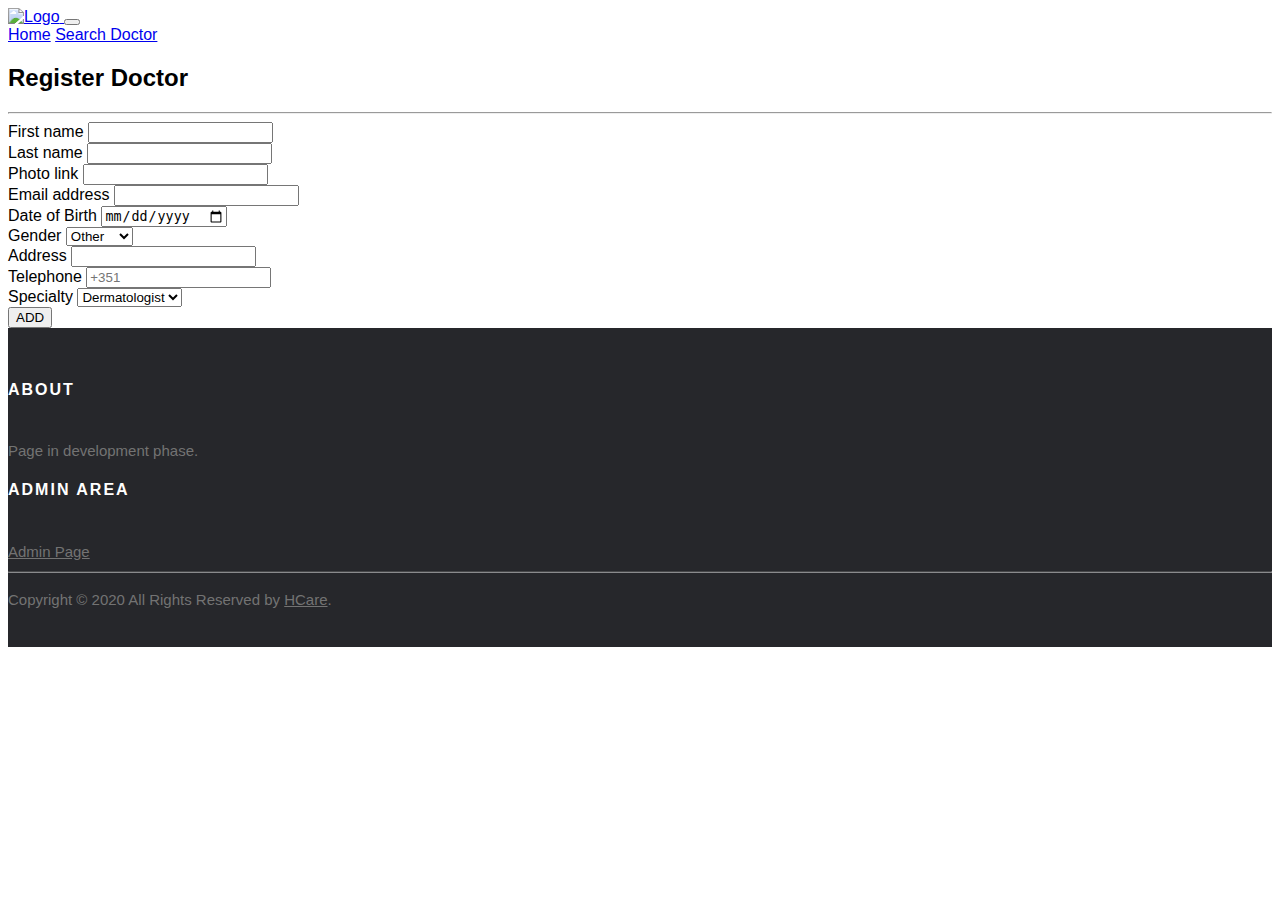
==== addDoctor.html @ c605a394 "add a doctor" ====
<!DOCTYPE html>
<html lang="en">

<head>
    <meta charset="utf-8">
    <meta name="viewport" content="width=device-width, initial-scale=1">
    <title>HCare</title>
    <meta name="description" content="HCare é um site de médicos ao domicilio">

    <link rel="stylesheet" type="text/css" href="css/lib/font-awesome.min.css">
    <link rel="stylesheet" type="text/css" href="css/lib/bootstrap.min.css">
    <link rel="stylesheet" type="text/css" href="css/custom.css">
    <link rel='shortcut icon' type='image/x-icon' href='img/favicon.ico' />
</head>

<body>

    <div id="myModal" class="modal">
        <div class="modal-content">
            <div class="container">
                <div class="row">
                    <div class="col-lg-12">
                        <i class="closeModal fa fa-window-close"></i>
                        <form id="loginForm" role="form">
                            <div class="col form-group br-radius-zero">
                                <label>Your email </label>
                                <input type="text" id="loginEmail" class="form-control" placeholder="" required>
                            </div>

                            <div class="col form-group br-radius-zero">
                                <label>Your password</label>
                                <input type="password" id="loginPassword" class="form-control" placeholder="" required>
                            </div>

                            <div class="col form-group br-radius-zero">
                                <div id="loginMessage"></div>
                                <button type="submit" class="btn btn-primary btn-block"> Login </button>
                            </div>
                        </form>
                    </div>
                </div>

            </div>
        </div>
    </div>

    <nav class="navbar navbar-expand-md navbar-light bg-light">
        <a href="index.html" class="navbar-brand">
            <img src="img/logo.png" height="45" alt="Logo">
        </a>
        <button type="button" class="navbar-toggler" data-toggle="collapse" data-target="#navbarCollapse">
            <span class="navbar-toggler-icon"></span>
        </button>

        <div class="collapse navbar-collapse" id="navbarCollapse">
            <div class="navbar-nav">
                <a href="index.html" class="nav-item nav-link">Home</a>
                <a href="#" class="nav-item nav-link">Search Doctor </a>
            </div>
            <div class="navbar-nav ml-auto">
                <a href="#" id="loginStatusNavLink" class="nav-item nav-link visible"></a>
                <a href="register.html" id="registerNavLink" class="nav-item nav-link"></a>
                <a href="editProfile.html" id="editProfileNavLink" class="nav-item nav-link"></a>
            </div>
        </div>
    </nav>

    <section>
        <div class="container">
            <div class="row">
                <div class="col-md-12">
                    <h2>Register Doctor</h2>
                    <hr>
                </div>
            </div>
            <div class="row">



                <div class="col-md-6">
                    <form id="addDoctorForm" role="form">

                        <div class="form-row">

                            <div class="col form-group br-radius-zero">
                                <label>First name </label>
                                <input type="text" id="doctorFirstName" class="form-control" placeholder="" required>
                            </div>

                            <div class="col form-group br-radius-zero">
                                <label>Last name</label>
                                <input type="text" id="doctorLastName" class="form-control" placeholder=" " required>
                            </div>

                        </div>

                        <div class="form-group br-radius-zero">
                            <label>Photo link</label>
                            <input type="url" id="doctorPhoto" class="form-control" placeholder="" required>
                        </div>

                        <div class="form-group br-radius-zero">
                            <label>Email address</label>
                            <input type="email" id="doctorEmail" class="form-control" placeholder="" required>
                        </div>

                        <div class="form-row">

                            <div class="col form-group br-radius-zero">
                                <label>Date of Birth</label>
                                <input type="date" id="doctorDateOfBirth" class="form-control" placeholder="Date Of Birth" name="birthday" required>
                            </div>

                            <div class="col form-group br-radius-zero">
                                <label>Gender</label>
                                <select id="doctorGender" class="form-control">
                                    <option value="Male"> Male </option>
                                    <option value="Female">Female</option>
                                    <option value="Other" selected="selected">Other</option>
                                </select>
                            </div>

                        </div>

                        <div class="form-group br-radius-zero" required>
                            <label>Address</label>
                            <input type="text" id="doctorAddress" class="form-control">
                        </div>

                        <div class="form-group br-radius-zero" required>
                            <label>Telephone</label>
                            <input class="form-control" type="tel" placeholder="+351" id="doctorPhone" />
                        </div>


                        <div class=" form-group br-radius-zero">
                            <label>Specialty</label>
                            <select id="doctorSpecialty" class="form-control">
                                <option value="Dermatologists">Dermatologist</option>
                                <option value="Pediatrician"> Pediatrician </option>
                                <option value="Psychiatrists">Psychiatrist</option>
                                <option value="Other" ></option>Other</option>
                            </select>
                        </div>


                        <div class="form-group br-radius-zero">
                            <div id="addDoctorMessage"></div>

                            <button type="submit" class="btn btn-primary btn-block"> ADD </button>
                        </div>

                    </form>
                </div>
            </div>
        </div>

    </section>

    <footer class="customFooter">
        <div class="container">
            <div class="row">
                <div class="col-md-12">
                    <h6>About</h6>
                    <p class="text-justify">Page in development phase.</p>
                </div>
                <div class="col-md-12">
                    <h6>Admin Area</h6>
                    <a href="admin.html" class="text-justify">Admin Page</a>
                </div>
            </div>
            <hr>
        </div>
        <div class="container">
            <div class="row">
                <div class="col-md-12">
                    <p class="copyright-text">Copyright &copy; 2020 All Rights Reserved by
                        <a href="#">HCare</a>.
                    </p>
                </div>
            </div>
        </div>
    </footer>

    <script src="js/lib/jquery.min.js"></script>
    <script src="js/lib/bootstrap.min.js"></script>
    <script type="module" src="js/App.js"></script>


</body>

</html>
---- css/custom.css ----
/* ################ MAIN ELEMENTS ################ */

body {
    font-family: 'Open Sans', sans-serif;
}

/* ################ MAIN PAGE ################ */

.iconsMainPage{
    object-fit: cover;
    height: 45px;
}

/* ################ DOCTORS CARDS ################ */

.customCard {
    margin-left: 200px;
    min-height:400px;
    background:#fff;
    box-shadow:0 20px 50px rgba(0,0,0,.1);
    border-radius:10px;
    transition:0.5s;
}

.customCard .box {
    position:absolute;
    top:50%;
    left:0;
    transform:translateY(-50%);
    text-align:center;
    padding:20px;
    box-sizing:border-box;
    width:100%;
}

.customCard .box .img {
    width:120px;
    height:120px;
    margin:0 auto;
    border-radius:50%;
    overflow:hidden;
}

.customCard .box .img img {
    width:100%;
    height:100%;
}

.customCard .box h2 {
    font-size:20px;
    color:#262626;
    margin:20px auto;
}

.customCard .box h2 span {
    font-size:14px;
    background:#438be9;
    color:#fff;
    display:inline-block;
    padding:4px 10px;
    border-radius:15px;
}

.customCard .box p {
    color:#262626;
}

.customCard .box span {
    display:inline-flex;
}

/* ################ CAROUSEL ################ */

.carousel-item h1, .carousel-item h5{
    font-family: "Times New Roman", Times, serif;
}

.carousel-item img
{
    object-fit: cover;
    width: 100%;
    height: 600px;
}

.carousel-item:after {
    content:"";
    display:block;
    position:absolute;
    top:0;
    bottom:0;
    left:0;
    right:0;
    background:rgba(0,0,0,0.2);
  }

/* ################ ADMIN USER PROFILES ################ */

.adminAction {
    width: 90px;
    height: 30px;
}

.main-section {
    border: 2px solid #207785;
    background-color: #fff;
    margin: 30px;
    width: 300px;
}

.user-detail {
    margin: -50px 0px 30px 0px;
}

.user-detail img {
    height: 100px;
    width: 100px;
}

.user-detail h5 {
    margin: 15px 0px 5px 0px;
}

/* ################ MODAL ################ */

.adminModal {
    display: none;
    position: fixed;
    z-index: 1;
    /* Show above everything else */
    left: 0;
    top: 0;
    width: 100%;
    height: 100%;
    overflow: none;
    background-color: rgb(39, 39, 39);
    background-color: rgb(39, 39, 39)
}

.modal {
    display: none;
    position: fixed;
    z-index: 1;
    /* Show above everything else */
    left: 0;
    top: 0;
    width: 100%;
    height: 100%;
    overflow: none;
    background-color: rgb(39, 39, 39);
    background-color: rgba(39, 39, 39, 0.6);
}

.modal-content {
    background-color: #fefefe;
    margin: 15% auto;
    padding: 20px;
    border: 1px solid #888;
    width: 400px;
    -webkit-animation: fadeInDown 500ms ease-in-out;
    animation: fadeInDown 500ms ease-in-out;
}

.closeModal {
    color: #aaa;
    height: 25px;
    width: 25px;
}

.closeModal:hover,
.close:focus {
    color: rgb(22, 17, 17);
    cursor: pointer;
}

/* ################ AVATAR ################ */

.littleAvatar {
    vertical-align: middle;
    width: 50px;
    height: 50px;
    border-radius: 50%;
    cursor: pointer;
}

.avatar {
    vertical-align: middle;
    width: 200px;
    height: 200px;
    border-radius: 50%;
}

.boxAvatar {
    margin-top: 40px;
}

/* ################ ANIMATION ################ */

/* Chrome, Safari, Opera */

@-webkit-keyframes fadeInDown {
    0% {
        opacity: 0;
        -webkit-transform: translateY(-40px);
    }
    100% {
        opacity: 1;
        -webkit-transform: translateY(0);
    }
}

/* Standard syntax */

@keyframes fadeInDown {
    0% {
        opacity: 0;
        transform: translateY(-40px);
    }
    100% {
        opacity: 1;
        transform: translateY(0);
    }
}

/* ################ ADMIN PAGE ################ */

.jumbotron {
    background: rgba(80, 118, 167, 0.3);
}

/* ################ Ratings ################ */

.lead{
    margin-bottom: 100px;
}

.stars-outer {
    position: relative;
    display: inline-block;
  }
  
.stars-inner {
    position: absolute;
    top: 0;
    left: 0;
    white-space: nowrap;
    overflow: hidden;
    width: 0;
  }
  
.stars-outer::before {
    content: "\f005 \f005 \f005 \f005 \f005";
    font-family: "Font Awesome 5 Free";
    font-weight: 900;
    color: #ccc;
  }
  
.stars-inner::before {
    content: "\f005 \f005 \f005 \f005 \f005";
    font-family: "Font Awesome 5 Free";
    font-weight: 900;
    color: #f8ce0b;
  }

/* ################ FOOTER ################ */

.customFooter {
    width: 100%;
    background-color: #26272b;
    padding: 45px 0 20px;
    font-size: 15px;
    line-height: 24px;
    color: #737373;
}

.customFooter hr {
    border-top-color: #bbb;
    opacity: 0.5
}

.customFooter h6 {
    color: #fff;
    font-size: 16px;
    text-transform: uppercase;
    margin-top: 5px;
    letter-spacing: 2px
}

.customFooter a {
    color: #737373;
}
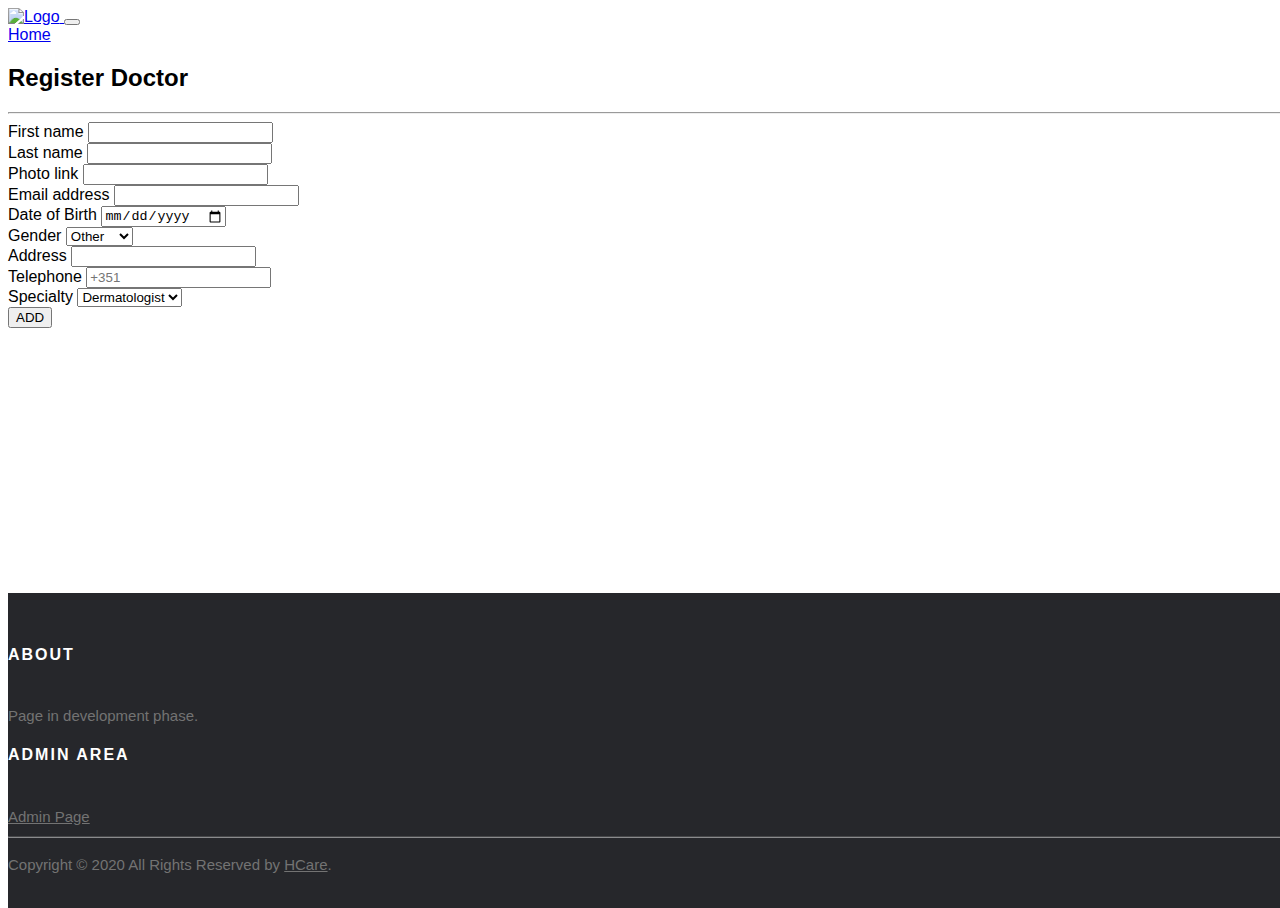
==== commit f4f64efb: "Criação do User Profile + bug fix" ====
--- a/addDoctor.html
+++ b/addDoctor.html
@@ -14,179 +14,186 @@
 </head>
 
 <body>
+    <div id="page-container">
+        <div id="content-wrap">
 
-    <div id="myModal" class="modal">
-        <div class="modal-content">
-            <div class="container">
-                <div class="row">
-                    <div class="col-lg-12">
-                        <i class="closeModal fa fa-window-close"></i>
-                        <form id="loginForm" role="form">
-                            <div class="col form-group br-radius-zero">
-                                <label>Your email </label>
-                                <input type="text" id="loginEmail" class="form-control" placeholder="" required>
+            <div id="myModal" class="modal">
+                <div class="modal-content">
+                    <div class="container">
+                        <div class="row">
+                            <div class="col-lg-12">
+                                <i class="closeModal fa fa-window-close"></i>
+                                <form id="loginForm" role="form">
+                                    <div class="col form-group br-radius-zero">
+                                        <label>Your email </label>
+                                        <input type="text" id="loginEmail" class="form-control" placeholder="" required>
+                                    </div>
+
+                                    <div class="col form-group br-radius-zero">
+                                        <label>Your password</label>
+                                        <input type="password" id="loginPassword" class="form-control" placeholder=""
+                                            required>
+                                    </div>
+
+                                    <div class="col form-group br-radius-zero">
+                                        <div id="loginMessage"></div>
+                                        <button type="submit" class="btn btn-primary btn-block"> Login </button>
+                                    </div>
+                                </form>
                             </div>
+                        </div>
 
-                            <div class="col form-group br-radius-zero">
-                                <label>Your password</label>
-                                <input type="password" id="loginPassword" class="form-control" placeholder="" required>
-                            </div>
+                    </div>
+                </div>
+            </div>
 
-                            <div class="col form-group br-radius-zero">
-                                <div id="loginMessage"></div>
-                                <button type="submit" class="btn btn-primary btn-block"> Login </button>
-                            </div>
-                        </form>
+            <nav class="navbar navbar-expand-md navbar-light bg-light">
+                <a href="index.html" class="navbar-brand">
+                    <img src="img/logo.png" height="45" alt="Logo">
+                </a>
+                <button type="button" class="navbar-toggler" data-toggle="collapse" data-target="#navbarCollapse">
+                    <span class="navbar-toggler-icon"></span>
+                </button>
+
+                <div class="collapse navbar-collapse" id="navbarCollapse">
+                    <div class="navbar-nav">
+                        <a href="index.html" class="nav-item nav-link">Home</a>
+                        <a href="searchdoctor.html" id="searchDoctoNavLink" class="nav-item nav-link"></a>
+                    </div>
+                    <div class="navbar-nav ml-auto">
+                        <a href="#" id="loginStatusNavLink" class="nav-item nav-link visible"></a>
+                        <a href="register.html" id="registerNavLink" class="nav-item nav-link"></a>
+                        <a href="userProfile.html" id="userProfileNavLink" class="nav-item nav-link"></a>
+                    </div>
+                </div>
+            </nav>
+
+            <section>
+                <div class="container">
+                    <div class="row">
+                        <div class="col-md-12">
+                            <h2>Register Doctor</h2>
+                            <hr>
+                        </div>
+                    </div>
+                    <div class="row">
+
+
+
+                        <div class="col-md-6">
+                            <form id="addDoctorForm" role="form">
+
+                                <div class="form-row">
+
+                                    <div class="col form-group br-radius-zero">
+                                        <label>First name </label>
+                                        <input type="text" id="doctorFirstName" class="form-control" placeholder=""
+                                            required>
+                                    </div>
+
+                                    <div class="col form-group br-radius-zero">
+                                        <label>Last name</label>
+                                        <input type="text" id="doctorLastName" class="form-control" placeholder=" "
+                                            required>
+                                    </div>
+
+                                </div>
+
+                                <div class="form-group br-radius-zero">
+                                    <label>Photo link</label>
+                                    <input type="url" id="doctorPhoto" class="form-control" placeholder="" required>
+                                </div>
+
+                                <div class="form-group br-radius-zero">
+                                    <label>Email address</label>
+                                    <input type="email" id="doctorEmail" class="form-control" placeholder="" required>
+                                </div>
+
+                                <div class="form-row">
+
+                                    <div class="col form-group br-radius-zero">
+                                        <label>Date of Birth</label>
+                                        <input type="date" id="doctorDateOfBirth" class="form-control"
+                                            placeholder="Date Of Birth" name="birthday" required>
+                                    </div>
+
+                                    <div class="col form-group br-radius-zero">
+                                        <label>Gender</label>
+                                        <select id="doctorGender" class="form-control">
+                                            <option value="Male"> Male </option>
+                                            <option value="Female">Female</option>
+                                            <option value="Other" selected="selected">Other</option>
+                                        </select>
+                                    </div>
+
+                                </div>
+
+                                <div class="form-group br-radius-zero" required>
+                                    <label>Address</label>
+                                    <input type="text" id="doctorAddress" class="form-control">
+                                </div>
+
+                                <div class="form-group br-radius-zero" required>
+                                    <label>Telephone</label>
+                                    <input class="form-control" type="tel" placeholder="+351" id="doctorPhone" />
+                                </div>
+
+
+                                <div class=" form-group br-radius-zero">
+                                    <label>Specialty</label>
+                                    <select id="doctorSpecialty" class="form-control">
+                                        <option value="Dermatologists">Dermatologist</option>
+                                        <option value="Pediatrician"> Pediatrician </option>
+                                        <option value="Psychiatrists">Psychiatrist</option>
+                                        <option value="Other"></option>Other</option>
+                                    </select>
+                                </div>
+
+
+                                <div class="form-group br-radius-zero">
+                                    <div id="addDoctorMessage"></div>
+
+                                    <button type="submit" class="btn btn-primary btn-block"> ADD </button>
+                                </div>
+
+                            </form>
+                        </div>
                     </div>
                 </div>
 
+            </section>
+
+        </div>
+        <footer class="customFooter">
+            <div class="container">
+                <div class="row">
+                    <div class="col-md-12">
+                        <h6>About</h6>
+                        <p class="text-justify">Page in development phase.</p>
+                    </div>
+                    <div class="col-md-12">
+                        <h6>Admin Area</h6>
+                        <a href="admin.html" class="text-justify">Admin Page</a>
+                    </div>
+                </div>
+                <hr>
             </div>
-        </div>
-    </div>
-
-    <nav class="navbar navbar-expand-md navbar-light bg-light">
-        <a href="index.html" class="navbar-brand">
-            <img src="img/logo.png" height="45" alt="Logo">
-        </a>
-        <button type="button" class="navbar-toggler" data-toggle="collapse" data-target="#navbarCollapse">
-            <span class="navbar-toggler-icon"></span>
-        </button>
-
-        <div class="collapse navbar-collapse" id="navbarCollapse">
-            <div class="navbar-nav">
-                <a href="index.html" class="nav-item nav-link">Home</a>
-                <a href="#" class="nav-item nav-link">Search Doctor </a>
-            </div>
-            <div class="navbar-nav ml-auto">
-                <a href="#" id="loginStatusNavLink" class="nav-item nav-link visible"></a>
-                <a href="register.html" id="registerNavLink" class="nav-item nav-link"></a>
-                <a href="editProfile.html" id="editProfileNavLink" class="nav-item nav-link"></a>
-            </div>
-        </div>
-    </nav>
-
-    <section>
-        <div class="container">
-            <div class="row">
-                <div class="col-md-12">
-                    <h2>Register Doctor</h2>
-                    <hr>
+            <div class="container">
+                <div class="row">
+                    <div class="col-md-12">
+                        <p class="copyright-text">Copyright &copy; 2020 All Rights Reserved by
+                            <a href="#">HCare</a>.
+                        </p>
+                    </div>
                 </div>
             </div>
-            <div class="row">
+        </footer>
 
+        <script src="js/lib/jquery.min.js"></script>
+        <script src="js/lib/bootstrap.min.js"></script>
+        <script type="module" src="js/App.js"></script>
 
-
-                <div class="col-md-6">
-                    <form id="addDoctorForm" role="form">
-
-                        <div class="form-row">
-
-                            <div class="col form-group br-radius-zero">
-                                <label>First name </label>
-                                <input type="text" id="doctorFirstName" class="form-control" placeholder="" required>
-                            </div>
-
-                            <div class="col form-group br-radius-zero">
-                                <label>Last name</label>
-                                <input type="text" id="doctorLastName" class="form-control" placeholder=" " required>
-                            </div>
-
-                        </div>
-
-                        <div class="form-group br-radius-zero">
-                            <label>Photo link</label>
-                            <input type="url" id="doctorPhoto" class="form-control" placeholder="" required>
-                        </div>
-
-                        <div class="form-group br-radius-zero">
-                            <label>Email address</label>
-                            <input type="email" id="doctorEmail" class="form-control" placeholder="" required>
-                        </div>
-
-                        <div class="form-row">
-
-                            <div class="col form-group br-radius-zero">
-                                <label>Date of Birth</label>
-                                <input type="date" id="doctorDateOfBirth" class="form-control" placeholder="Date Of Birth" name="birthday" required>
-                            </div>
-
-                            <div class="col form-group br-radius-zero">
-                                <label>Gender</label>
-                                <select id="doctorGender" class="form-control">
-                                    <option value="Male"> Male </option>
-                                    <option value="Female">Female</option>
-                                    <option value="Other" selected="selected">Other</option>
-                                </select>
-                            </div>
-
-                        </div>
-
-                        <div class="form-group br-radius-zero" required>
-                            <label>Address</label>
-                            <input type="text" id="doctorAddress" class="form-control">
-                        </div>
-
-                        <div class="form-group br-radius-zero" required>
-                            <label>Telephone</label>
-                            <input class="form-control" type="tel" placeholder="+351" id="doctorPhone" />
-                        </div>
-
-
-                        <div class=" form-group br-radius-zero">
-                            <label>Specialty</label>
-                            <select id="doctorSpecialty" class="form-control">
-                                <option value="Dermatologists">Dermatologist</option>
-                                <option value="Pediatrician"> Pediatrician </option>
-                                <option value="Psychiatrists">Psychiatrist</option>
-                                <option value="Other" ></option>Other</option>
-                            </select>
-                        </div>
-
-
-                        <div class="form-group br-radius-zero">
-                            <div id="addDoctorMessage"></div>
-
-                            <button type="submit" class="btn btn-primary btn-block"> ADD </button>
-                        </div>
-
-                    </form>
-                </div>
-            </div>
-        </div>
-
-    </section>
-
-    <footer class="customFooter">
-        <div class="container">
-            <div class="row">
-                <div class="col-md-12">
-                    <h6>About</h6>
-                    <p class="text-justify">Page in development phase.</p>
-                </div>
-                <div class="col-md-12">
-                    <h6>Admin Area</h6>
-                    <a href="admin.html" class="text-justify">Admin Page</a>
-                </div>
-            </div>
-            <hr>
-        </div>
-        <div class="container">
-            <div class="row">
-                <div class="col-md-12">
-                    <p class="copyright-text">Copyright &copy; 2020 All Rights Reserved by
-                        <a href="#">HCare</a>.
-                    </p>
-                </div>
-            </div>
-        </div>
-    </footer>
-
-    <script src="js/lib/jquery.min.js"></script>
-    <script src="js/lib/bootstrap.min.js"></script>
-    <script type="module" src="js/App.js"></script>
-
-
+    </div>
 </body>
 
 </html>--- a/css/custom.css
+++ b/css/custom.css
@@ -3,6 +3,16 @@
 body {
     font-family: 'Open Sans', sans-serif;
 }
+
+/* ################ FOOTER AND MAIN PAGE ################ */
+#page-container {
+    position: relative;
+    min-height: 100vh;
+  }
+
+  #content-wrap {
+    padding-bottom: 250px;    /* custom Footer height */
+  }
 
 /* ################ MAIN PAGE ################ */
 
@@ -261,6 +271,80 @@
     color: #f8ce0b;
   }
 
+  /* ################ Doctor Profile ################ */
+
+  .doctor_img {
+    display: block;
+    margin-left: auto;
+    margin-right: auto;
+    width: 20%;
+    margin-top: 50px;
+  }
+
+  .title{
+    text-align: center;
+    margin-top: 20px;
+    font-size: 25px;
+  }
+
+  .p1{
+    text-align: center;
+    margin-top: 15px;
+    font-size: 20px;
+  }
+
+  html {
+    width: 100%;
+    height: 100%;
+}
+
+body {
+    width: 100%;
+    height: 100%;
+}
+
+  .commentBox {
+    padding: 1%;
+    width: 96%;
+    border: 1px solid #000;
+    background-color: #f0f0f0;
+    margin-bottom: 10px;
+}
+
+.leftPanelImg {
+    width: 10%;
+    float: left;
+}
+
+.leftPanelImg img {
+    border-radius: 100%
+}
+
+.rightPanel {
+    width: 85%;
+    float: left;
+    margin-left: 1%;
+}
+
+.clear {
+    clear: both;
+}
+
+.form {
+    padding: 10px;
+    border: 1px solid #000;
+    margin-bottom: 10px;
+    text-align: center;
+}
+
+.form input[type="text"],
+.form textarea,
+.form input[type="date"] {
+    border: 1px solid #000;
+    padding: 2px;
+    width: 300px;
+}
+
 /* ################ FOOTER ################ */
 
 .customFooter {
@@ -270,6 +354,10 @@
     font-size: 15px;
     line-height: 24px;
     color: #737373;
+    height: 250px;
+    position: absolute;
+    bottom: 0;
+    width: 100%;
 }
 
 .customFooter hr {
